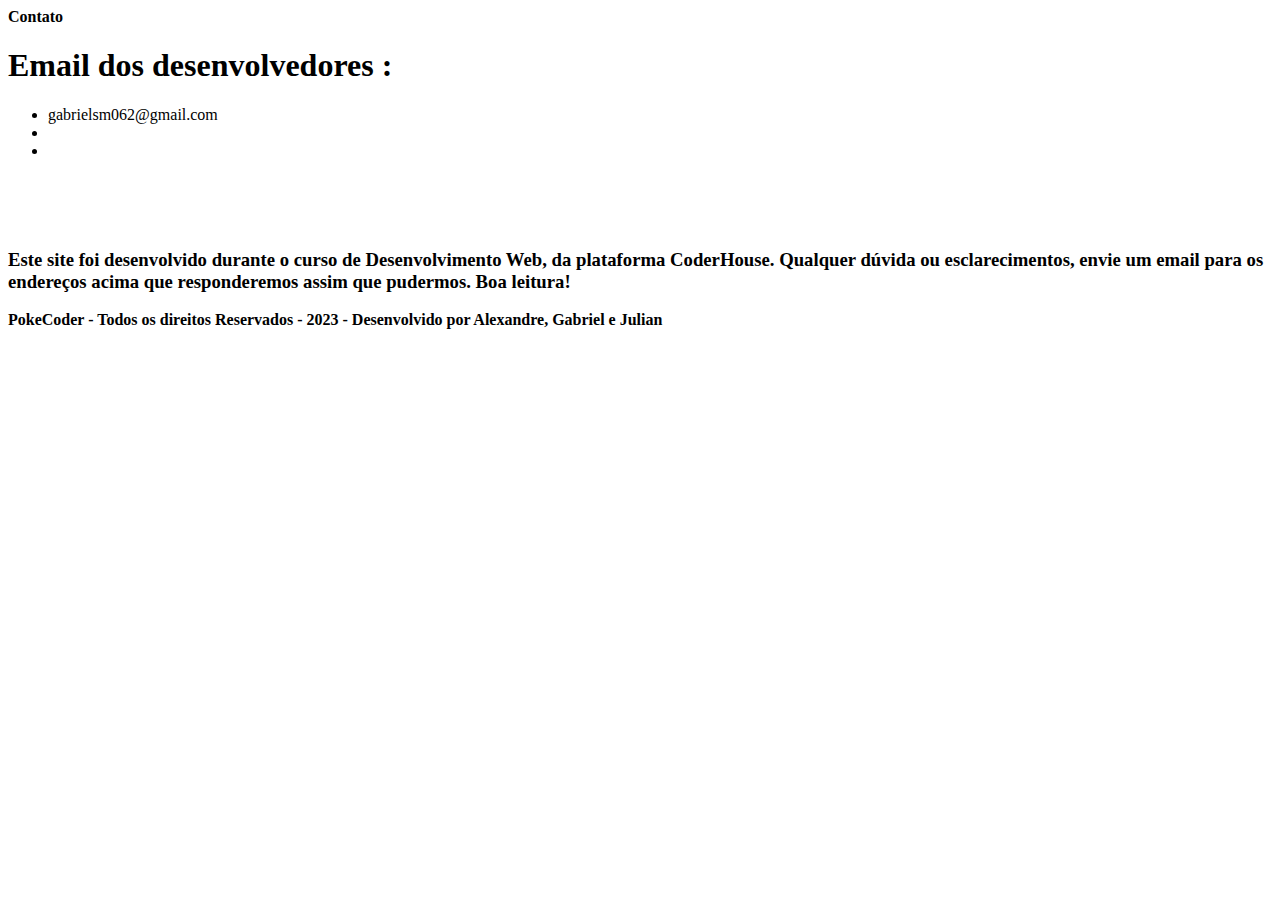
==== pages/contato.html @ 7c205abf "pagina contato" ====
<!DOCTYPE html>
<html lang="en">
<head>
    <meta charset="UTF-8">
    <meta http-equiv="X-UA-Compatible" content="IE=edge">
    <meta name="viewport" content="width=device-width, initial-scale=1.0">
    <title>Contato</title>
</head>
<header><b>Contato</b></header>

<body> 
        <section>
            <h1>Email dos desenvolvedores :</h1>
            <ul>
                <li>gabrielsm062@gmail.com</li>
                <li></li>
                <li></li>
            </ul>
    </section>
    <br>
    <br>
    <br>
    <h3>Este site foi desenvolvido durante o curso de Desenvolvimento Web, da plataforma CoderHouse. Qualquer dúvida ou esclarecimentos, envie um email para os endereços acima que responderemos assim que pudermos. Boa leitura!</h3>
    <b><footer>PokeCoder - Todos os direitos Reservados - 2023 - Desenvolvido por Alexandre, Gabriel e Julian</footer></b>   
</body>
</html>
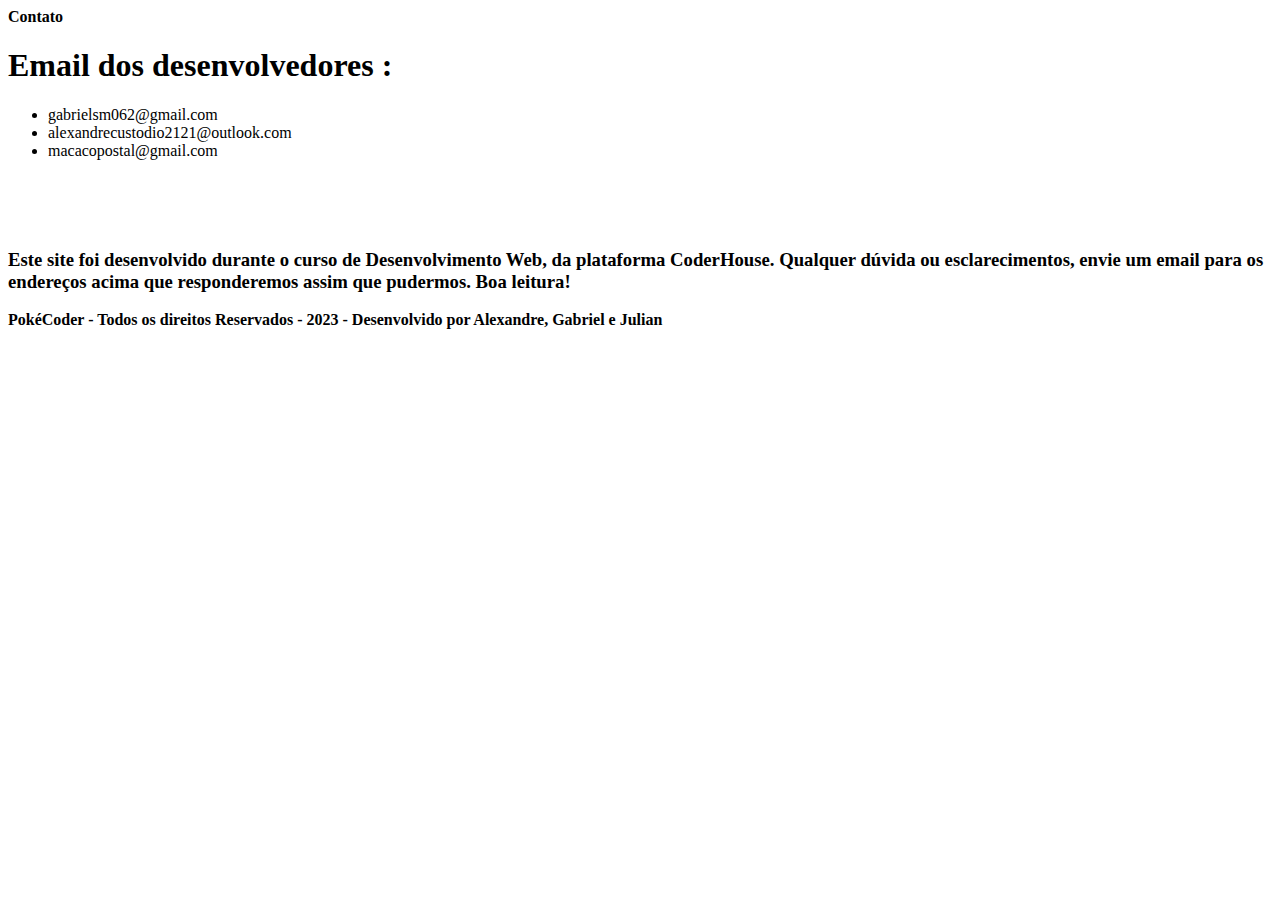
==== commit 7f6fdeec: "pagina contato" ====
--- a/pages/contato.html
+++ b/pages/contato.html
@@ -13,14 +13,14 @@
             <h1>Email dos desenvolvedores :</h1>
             <ul>
                 <li>gabrielsm062@gmail.com</li>
-                <li></li>
-                <li></li>
+                <li>alexandrecustodio2121@outlook.com</li>
+                <li>macacopostal@gmail.com</li>
             </ul>
     </section>
     <br>
     <br>
     <br>
     <h3>Este site foi desenvolvido durante o curso de Desenvolvimento Web, da plataforma CoderHouse. Qualquer dúvida ou esclarecimentos, envie um email para os endereços acima que responderemos assim que pudermos. Boa leitura!</h3>
-    <b><footer>PokeCoder - Todos os direitos Reservados - 2023 - Desenvolvido por Alexandre, Gabriel e Julian</footer></b>   
+    <b><footer>PokéCoder - Todos os direitos Reservados - 2023 - Desenvolvido por Alexandre, Gabriel e Julian</footer></b>   
 </body>
 </html>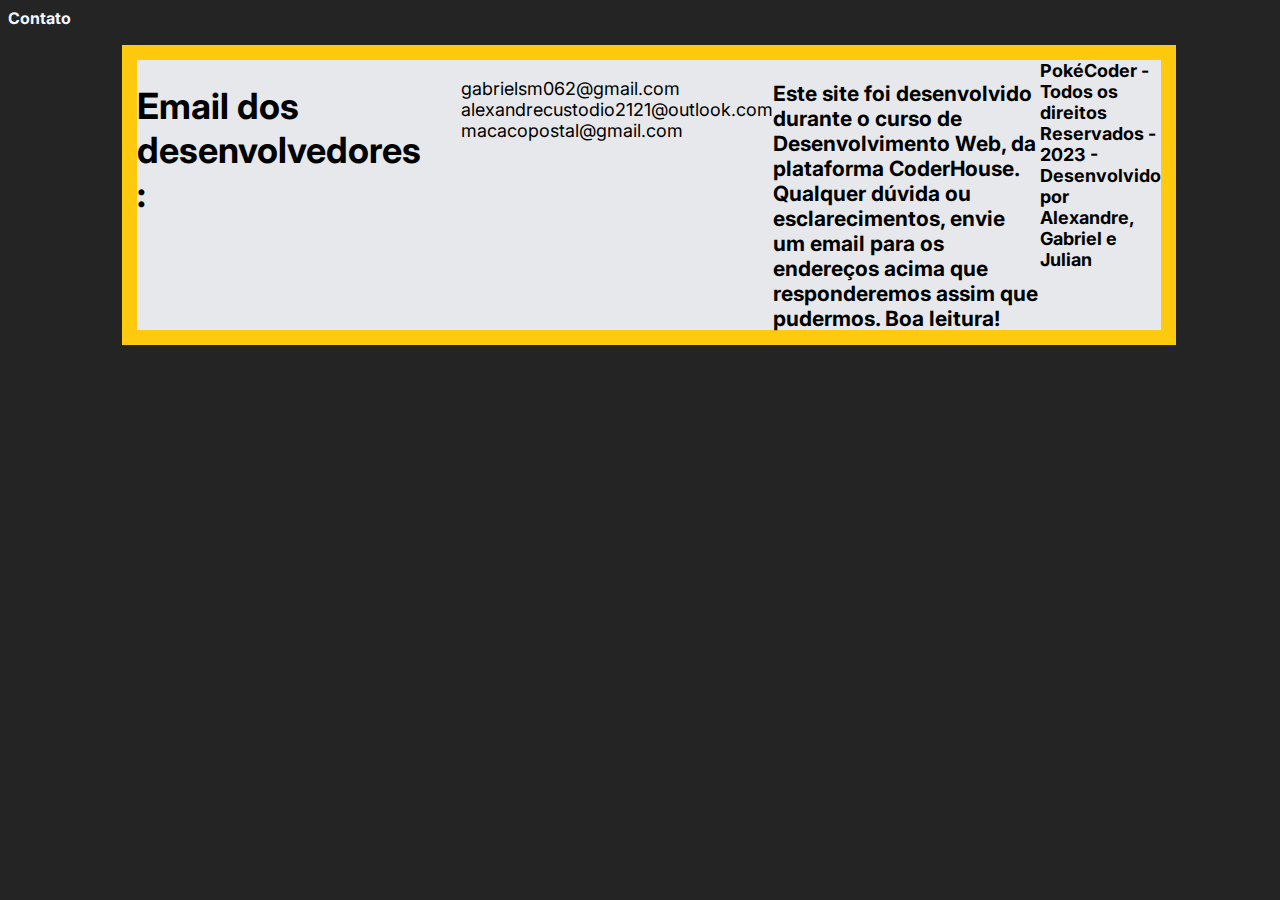
==== commit 3985938f: "pag blue e jogos" ====
--- a/pages/contato.html
+++ b/pages/contato.html
@@ -4,12 +4,15 @@
     <meta charset="UTF-8">
     <meta http-equiv="X-UA-Compatible" content="IE=edge">
     <meta name="viewport" content="width=device-width, initial-scale=1.0">
+    <link rel="stylesheet" href="https://cdn.jsdelivr.net/npm/bootstrap-icons@1.10.5/font/bootstrap-icons.css">
+    <link href="https://cdn.jsdelivr.net/npm/bootstrap@5.3.0-alpha3/dist/css/bootstrap.min.css" rel="stylesheet" integrity="sha384-KK94CHFLLe+nY2dmCWGMq91rCGa5gtU4mk92HdvYe+M/SXH301p5ILy+dN9+nJOZ" crossorigin="anonymous">
+    <link rel="stylesheet" href="/css/contato.css">
     <title>Contato</title>
 </head>
 <header><b>Contato</b></header>
 
 <body> 
-        <section>
+    <div class="container">
             <h1>Email dos desenvolvedores :</h1>
             <ul>
                 <li>gabrielsm062@gmail.com</li>
@@ -17,9 +20,6 @@
                 <li>macacopostal@gmail.com</li>
             </ul>
     </section>
-    <br>
-    <br>
-    <br>
     <h3>Este site foi desenvolvido durante o curso de Desenvolvimento Web, da plataforma CoderHouse. Qualquer dúvida ou esclarecimentos, envie um email para os endereços acima que responderemos assim que pudermos. Boa leitura!</h3>
     <b><footer>PokéCoder - Todos os direitos Reservados - 2023 - Desenvolvido por Alexandre, Gabriel e Julian</footer></b>   
 </body>
--- a/css/contato.css
+++ b/css/contato.css
@@ -0,0 +1,39 @@
+@import url('https://fonts.googleapis.com/css2?family=Inter:wght@100;300;800&display=swap');
+
+
+html {
+    width: 100%;
+    height: 100%;
+    font-size: 100%;
+    font-family: 'Inter', sans-serif;
+}
+
+*{
+    list-style: none;
+    text-decoration: none;
+    border: none;
+
+}
+
+body {
+    background-image: url(/images/Padrão\ pokemon.png);
+    background-repeat: none;
+    background-size: 180%;
+    background-color: rgb(36, 36, 36);
+    background-blend-mode: darken;
+    color: aliceblue;
+}
+
+.container {
+    color: black;
+    font-size: large;
+    background-color: rgb(230, 232, 235);
+    display: flex;
+    flex-direction: row;
+    position: absolute;
+    width: 80%;
+    height: 30%;
+    left: 9.5%;
+    top: 5%;
+    border: solid #FFCA0E 15px;
+}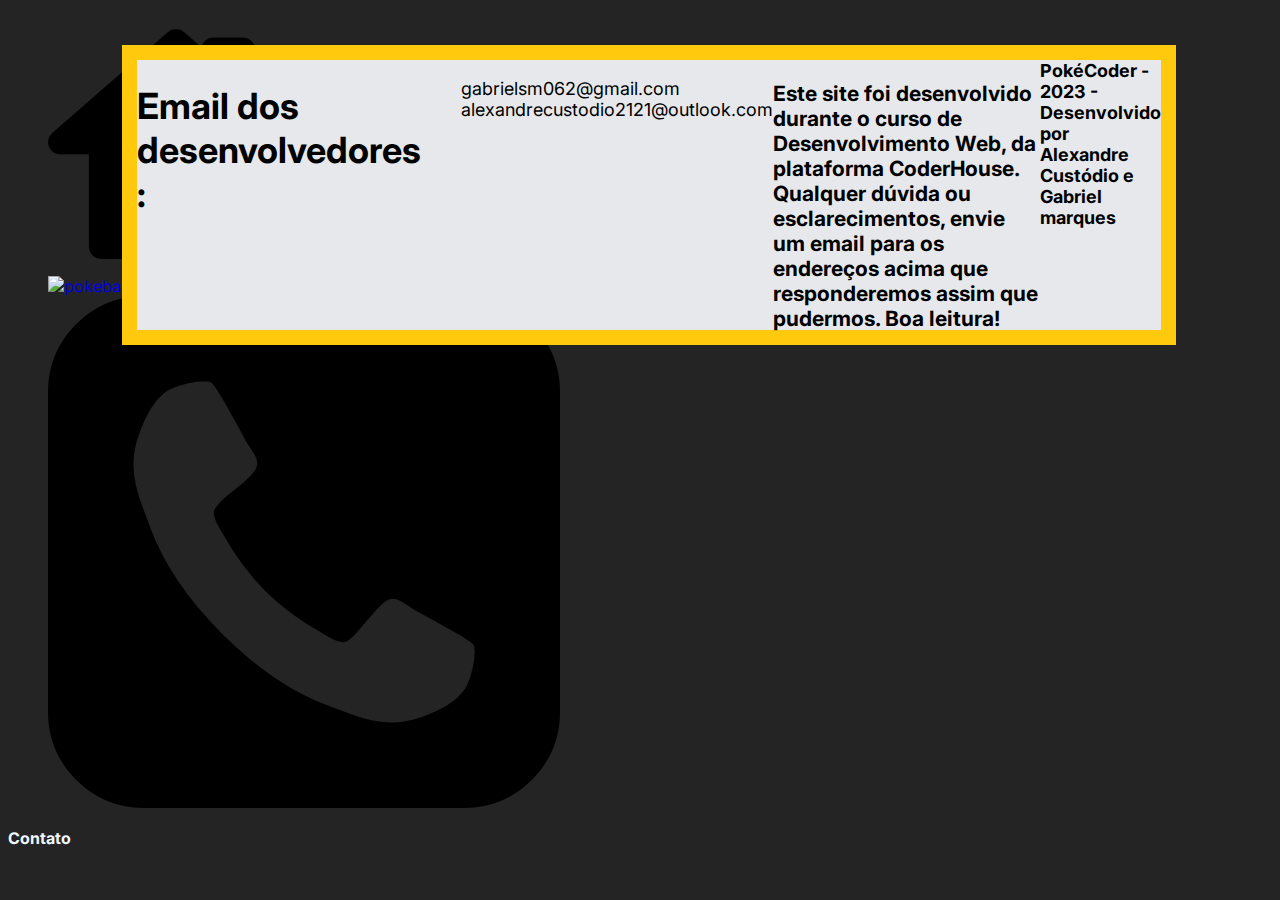
==== commit 47912f8d: "Merge branch 'develop' of https://github.com/GabrielSilvaMarques/Projeto-Final---CODERHOUSE into dev" ====
--- a/pages/contato.html
+++ b/pages/contato.html
@@ -1,5 +1,5 @@
 <!DOCTYPE html>
-<html lang="en">
+<html lang="pt-br">
 <head>
     <meta charset="UTF-8">
     <meta http-equiv="X-UA-Compatible" content="IE=edge">
@@ -9,6 +9,19 @@
     <link rel="stylesheet" href="/css/contato.css">
     <title>Contato</title>
 </head>
+<div class="menu-wrapper">
+    <ul class="box-menu">
+      <li class="item-1">
+        <a href="/index.html"><img src="/images/casa.png" alt="inicio" title="Página inicial"></a>
+      </li>
+      <li class="item-2">
+        <a href="/pages/jogos.html"><img src="/images/pokeball.png" alt="pokeball" title="Jogos"></a>
+      </li>
+      <li class="item-3">
+        <a href="/pages/contato.html"><img src="/images/telefone.png" alt="telefone" title="Contato"></a>
+      </li>
+    </ul>
+</div>
 <header><b>Contato</b></header>
 
 <body> 
@@ -17,10 +30,9 @@
             <ul>
                 <li>gabrielsm062@gmail.com</li>
                 <li>alexandrecustodio2121@outlook.com</li>
-                <li>macacopostal@gmail.com</li>
             </ul>
     </section>
     <h3>Este site foi desenvolvido durante o curso de Desenvolvimento Web, da plataforma CoderHouse. Qualquer dúvida ou esclarecimentos, envie um email para os endereços acima que responderemos assim que pudermos. Boa leitura!</h3>
-    <b><footer>PokéCoder - Todos os direitos Reservados - 2023 - Desenvolvido por Alexandre, Gabriel e Julian</footer></b>   
+    <b><footer>PokéCoder - 2023 - Desenvolvido por Alexandre Custódio e Gabriel marques</footer></b>   
 </body>
 </html>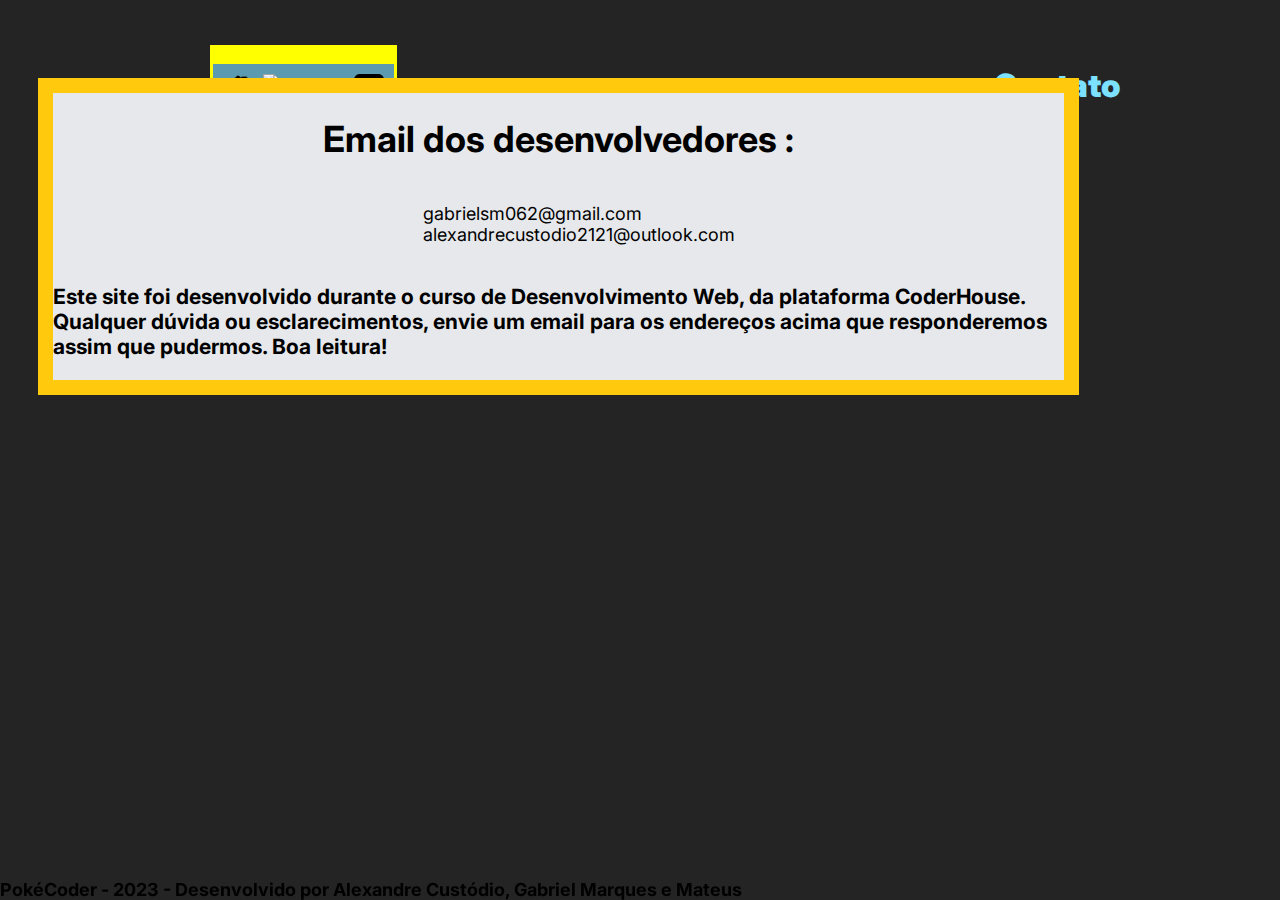
==== commit 16816802: "correção erros de formataçãogit add ." ====
--- a/pages/contato.html
+++ b/pages/contato.html
@@ -7,8 +7,9 @@
     <link rel="stylesheet" href="https://cdn.jsdelivr.net/npm/bootstrap-icons@1.10.5/font/bootstrap-icons.css">
     <link href="https://cdn.jsdelivr.net/npm/bootstrap@5.3.0-alpha3/dist/css/bootstrap.min.css" rel="stylesheet" integrity="sha384-KK94CHFLLe+nY2dmCWGMq91rCGa5gtU4mk92HdvYe+M/SXH301p5ILy+dN9+nJOZ" crossorigin="anonymous">
     <link rel="stylesheet" href="/css/contato.css">
-    <title>Contato</title>
+    <title>Poké Coder - Contato</title>
 </head>
+<header>
 <div class="menu-wrapper">
     <ul class="box-menu">
       <li class="item-1">
@@ -21,8 +22,9 @@
         <a href="/pages/contato.html"><img src="/images/telefone.png" alt="telefone" title="Contato"></a>
       </li>
     </ul>
-</div>
-<header><b>Contato</b></header>
+  </div>
+  <h1><b>Contato</b></h1>
+</header>
 
 <body> 
     <div class="container">
@@ -33,6 +35,6 @@
             </ul>
     </section>
     <h3>Este site foi desenvolvido durante o curso de Desenvolvimento Web, da plataforma CoderHouse. Qualquer dúvida ou esclarecimentos, envie um email para os endereços acima que responderemos assim que pudermos. Boa leitura!</h3>
-    <b><footer>PokéCoder - 2023 - Desenvolvido por Alexandre Custódio e Gabriel marques</footer></b>   
+    <b><footer>PokéCoder - 2023 - Desenvolvido por Alexandre Custódio, Gabriel Marques e Mateus</footer></b>   
 </body>
 </html>--- a/css/contato.css
+++ b/css/contato.css
@@ -7,6 +7,38 @@
     font-size: 100%;
     font-family: 'Inter', sans-serif;
 }
+
+header {
+        font-size: medium;
+        display: flex;
+        justify-content: space-between;
+        color: #7CE0FF;
+        position: absolute;
+        margin: auto;
+        width: 75%;
+        height: 3%;
+        left: 50%;
+        top: 5%;
+        transform: translateX(-50%);
+      }
+  .box-menu{
+    background-color: #5C9BAF;
+    padding: 10px;
+    display: flex;
+    flex: row;
+    gap: 10px;
+  }
+  
+  .box-menu>li>a>img{
+    height: 30px;
+  }
+  
+  .menu-wrapper{
+    background-color: yellow;
+    padding: 3px;
+    margin-left: 50px;
+    height: 55px;
+  }
 
 *{
     list-style: none;
@@ -29,11 +61,20 @@
     font-size: large;
     background-color: rgb(230, 232, 235);
     display: flex;
-    flex-direction: row;
-    position: absolute;
+    flex-direction: column;
+    position: relative;
     width: 80%;
     height: 30%;
-    left: 9.5%;
-    top: 5%;
+    left: 30px;
+    top: 70px;
     border: solid #FFCA0E 15px;
-}+    justify-content: center;
+    align-items: center;
+}
+
+footer {
+    position: fixed;
+    left: 0;
+    bottom: 0;
+    width: 100%;
+  }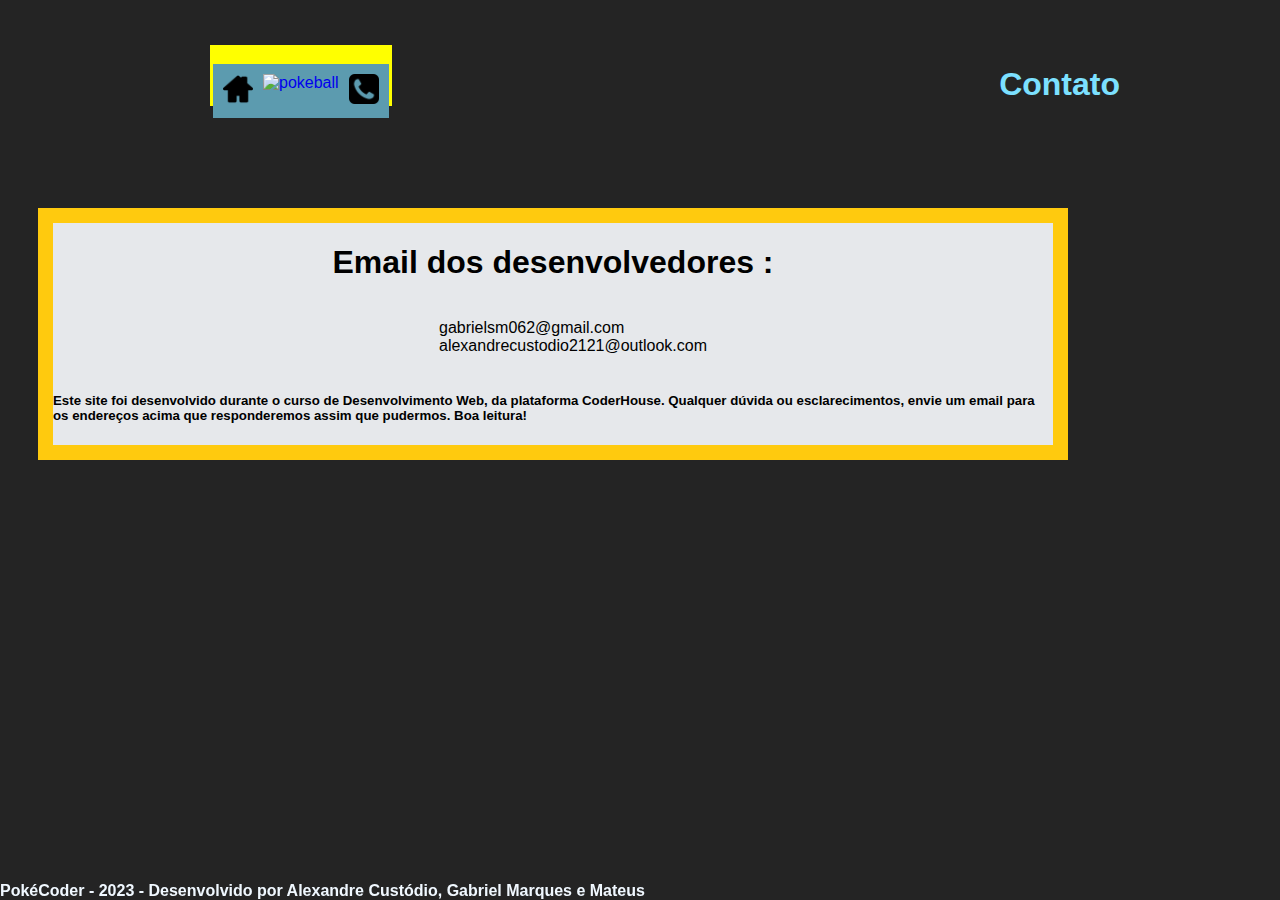
==== commit 0a6dab1e: "correção page contato/index e adição de hover" ====
--- a/pages/contato.html
+++ b/pages/contato.html
@@ -33,8 +33,9 @@
                 <li>gabrielsm062@gmail.com</li>
                 <li>alexandrecustodio2121@outlook.com</li>
             </ul>
-    </section>
-    <h3>Este site foi desenvolvido durante o curso de Desenvolvimento Web, da plataforma CoderHouse. Qualquer dúvida ou esclarecimentos, envie um email para os endereços acima que responderemos assim que pudermos. Boa leitura!</h3>
+            <h5>Este site foi desenvolvido durante o curso de Desenvolvimento Web, da plataforma CoderHouse. Qualquer dúvida ou esclarecimentos, envie um email para os endereços acima que responderemos assim que pudermos. Boa leitura!</h5>
+    </div>
+    
     <b><footer>PokéCoder - 2023 - Desenvolvido por Alexandre Custódio, Gabriel Marques e Mateus</footer></b>   
 </body>
 </html>--- a/css/contato.css
+++ b/css/contato.css
@@ -5,7 +5,7 @@
     width: 100%;
     height: 100%;
     font-size: 100%;
-    font-family: 'Inter', sans-serif;
+    font-family: 'Roboto', sans-serif;
 }
 
 header {
@@ -58,23 +58,28 @@
 
 .container {
     color: black;
-    font-size: large;
     background-color: rgb(230, 232, 235);
     display: flex;
     flex-direction: column;
     position: relative;
-    width: 80%;
+    width: 1000px;
     height: 30%;
     left: 30px;
-    top: 70px;
+    top: 200px;
     border: solid #FFCA0E 15px;
     justify-content: center;
     align-items: center;
+    font-weight: 300;
 }
 
 footer {
+  color: aliceblue;
     position: fixed;
     left: 0;
     bottom: 0;
     width: 100%;
+  }
+
+  .box-menu li a:hover img {
+    transform: scale(1.2);
   }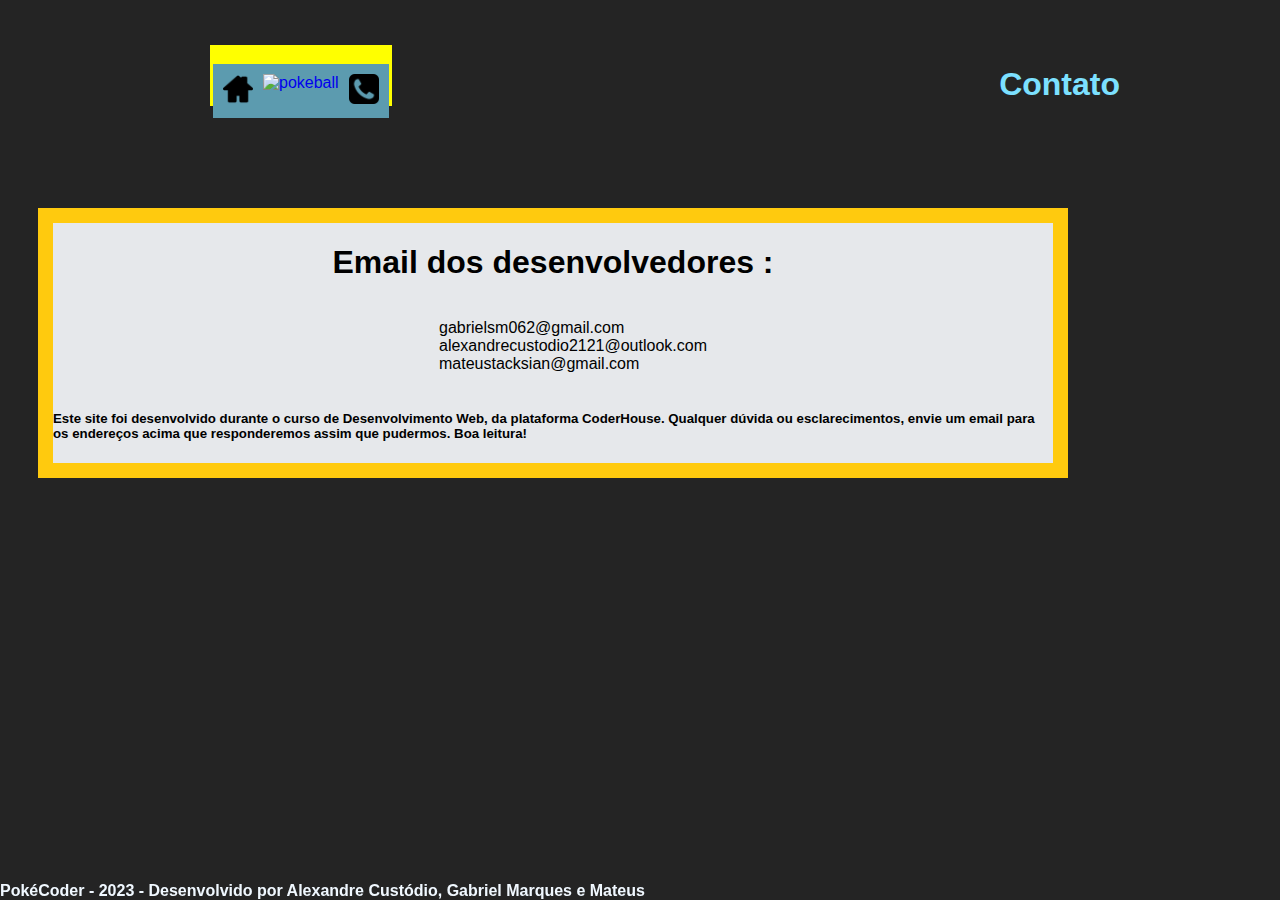
==== commit e968026c: "email" ====
--- a/pages/contato.html
+++ b/pages/contato.html
@@ -32,6 +32,7 @@
             <ul>
                 <li>gabrielsm062@gmail.com</li>
                 <li>alexandrecustodio2121@outlook.com</li>
+                <li>mateustacksian@gmail.com</li>
             </ul>
             <h5>Este site foi desenvolvido durante o curso de Desenvolvimento Web, da plataforma CoderHouse. Qualquer dúvida ou esclarecimentos, envie um email para os endereços acima que responderemos assim que pudermos. Boa leitura!</h5>
     </div>
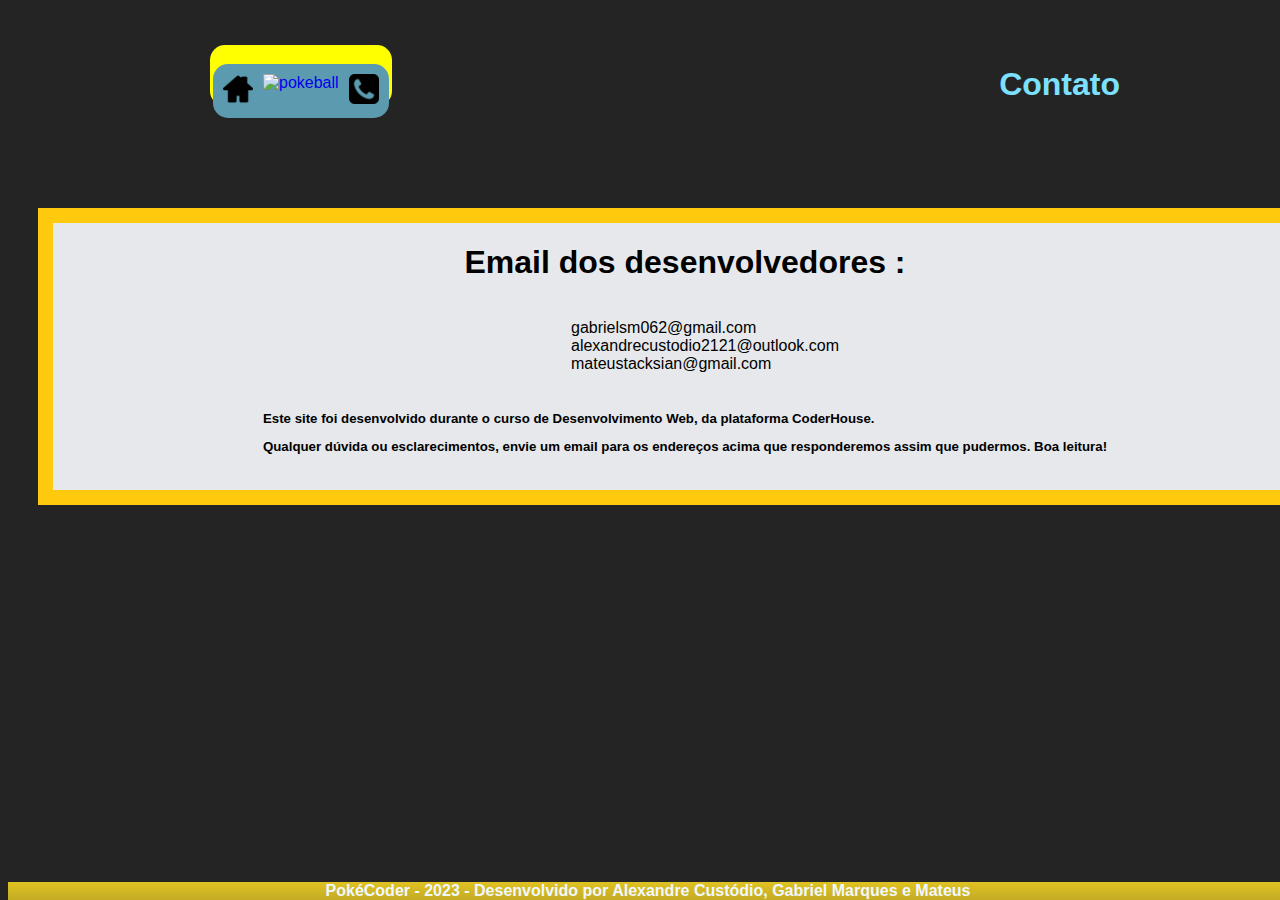
==== commit 9ad04db2: "alterações finais" ====
--- a/pages/contato.html
+++ b/pages/contato.html
@@ -34,7 +34,8 @@
                 <li>alexandrecustodio2121@outlook.com</li>
                 <li>mateustacksian@gmail.com</li>
             </ul>
-            <h5>Este site foi desenvolvido durante o curso de Desenvolvimento Web, da plataforma CoderHouse. Qualquer dúvida ou esclarecimentos, envie um email para os endereços acima que responderemos assim que pudermos. Boa leitura!</h5>
+            <h5>Este site foi desenvolvido durante o curso de Desenvolvimento Web, da plataforma CoderHouse.
+              <p> Qualquer dúvida ou esclarecimentos, envie um email para os endereços acima que responderemos assim que pudermos. Boa leitura!</p></h5>
     </div>
     
     <b><footer>PokéCoder - 2023 - Desenvolvido por Alexandre Custódio, Gabriel Marques e Mateus</footer></b>   
--- a/css/contato.css
+++ b/css/contato.css
@@ -9,17 +9,17 @@
 }
 
 header {
-        font-size: medium;
-        display: flex;
-        justify-content: space-between;
-        color: #7CE0FF;
-        position: absolute;
-        margin: auto;
-        width: 75%;
-        height: 3%;
-        left: 50%;
-        top: 5%;
-        transform: translateX(-50%);
+  font-size: medium;
+  display: flex;
+  justify-content: space-between;
+  color: #7CE0FF;
+  position: absolute;
+  margin: auto;
+  width: 75%;
+  height: 3%;
+  left: 50%;
+  top: 5%;
+  transform: translateX(-50%);
       }
   .box-menu{
     background-color: #5C9BAF;
@@ -27,6 +27,7 @@
     display: flex;
     flex: row;
     gap: 10px;
+    border-radius: 15px;
   }
   
   .box-menu>li>a>img{
@@ -38,6 +39,7 @@
     padding: 3px;
     margin-left: 50px;
     height: 55px;
+    border-radius: 15px;
   }
 
 *{
@@ -62,7 +64,7 @@
     display: flex;
     flex-direction: column;
     position: relative;
-    width: 1000px;
+    width: 100%;
     height: 30%;
     left: 30px;
     top: 200px;
@@ -70,16 +72,57 @@
     justify-content: center;
     align-items: center;
     font-weight: 300;
+    overflow: auto;
 }
 
 footer {
-  color: aliceblue;
-    position: fixed;
-    left: 0;
-    bottom: 0;
-    width: 100%;
-  }
+  display: flex;
+  flex-direction: row;
+  justify-content: center;
+  position: absolute;
+  width: 100%;
+  bottom: 0px;
+  background-image: linear-gradient(to bottom,rgb(223, 194, 34),rgb(196, 172, 36));
+}
 
   .box-menu li a:hover img {
     transform: scale(1.2);
+  }
+
+  @media only screen and (max-width: 540px) {
+
+    .header{
+      flex-direction: column;
+      justify-content: space-between;
+      padding: 10px;
+      margin: 10px;
+  }
+  .titulo {
+      font-size: medium;
+  }
+  .menu-wrapper{
+      max-width: 90px;
+      max-height: 100px;
+  }
+  .box-menu{
+      max-width: 90px;
+      max-height: 100px;
+  }
+  .menu-wrapper ul li a img{
+      max-width: 15px;
+      max-height: 15px;
+  }
+    .container {
+      position: relative;
+      margin-right: 100px;
+      max-width: 240px;
+      max-height: auto;
+      overflow: auto;
+      font-size: small;
+      text-align: justify;
+    }
+    .footer {
+      width: 100%;
+      bottom: 0px;
+    }
   }